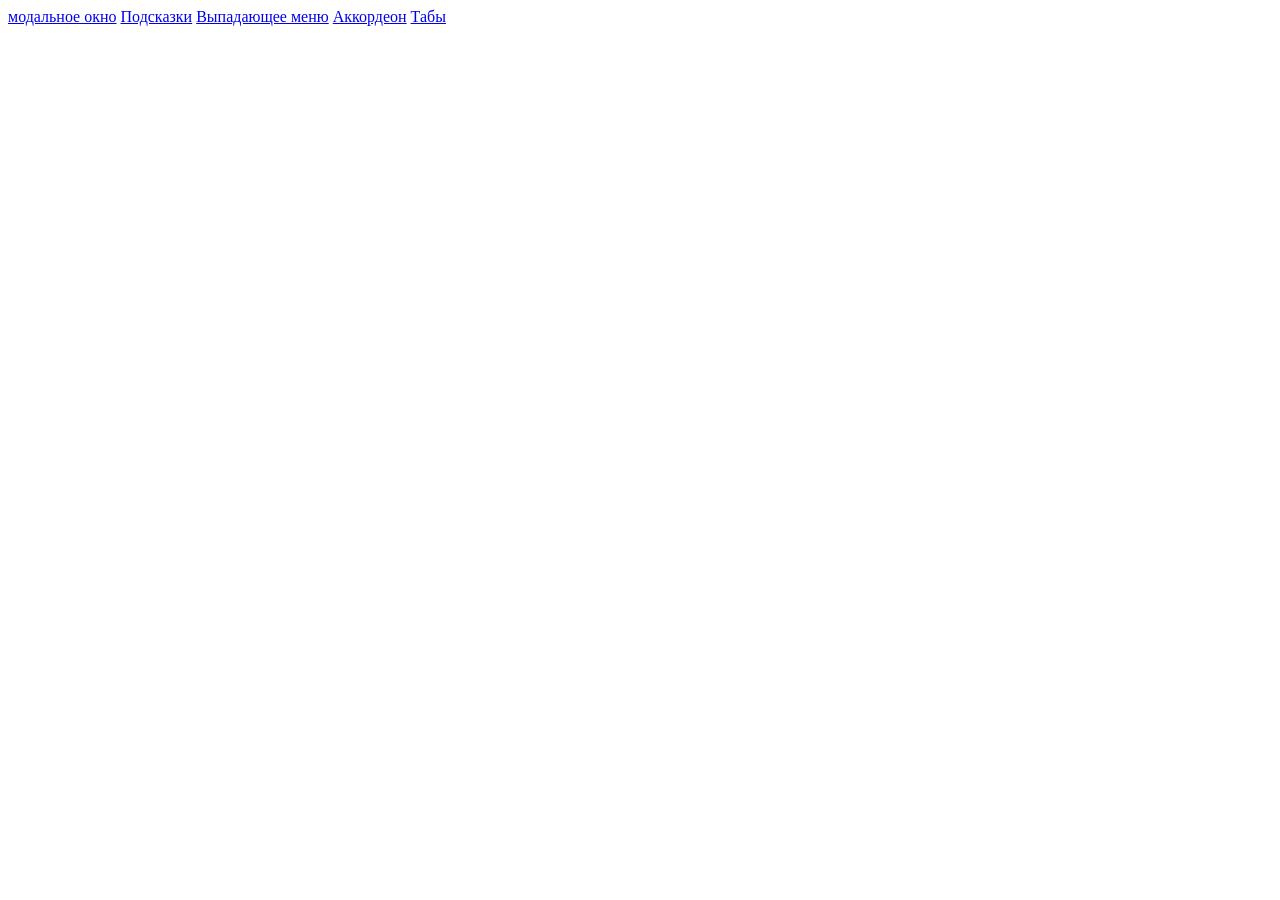
==== index.html @ b57a48e0 "Add files via upload" ====
<!DOCTYPE html>
<html lang="en">
<head>
    <meta charset="UTF-8">
    <meta name="viewport" content="width=device-width, initial-scale=1.0">
    <title>Document</title>
</head>
<body>
    <a href="index1.html">модальное окно</a>
    <a href="index2.html">Подсказки</a>
    <a href="index3.html">Выпадающее меню</a>
    <a href="index4.html">Аккордеон</a>
    <a href="index5.html">Табы</a>
</body>
</html>
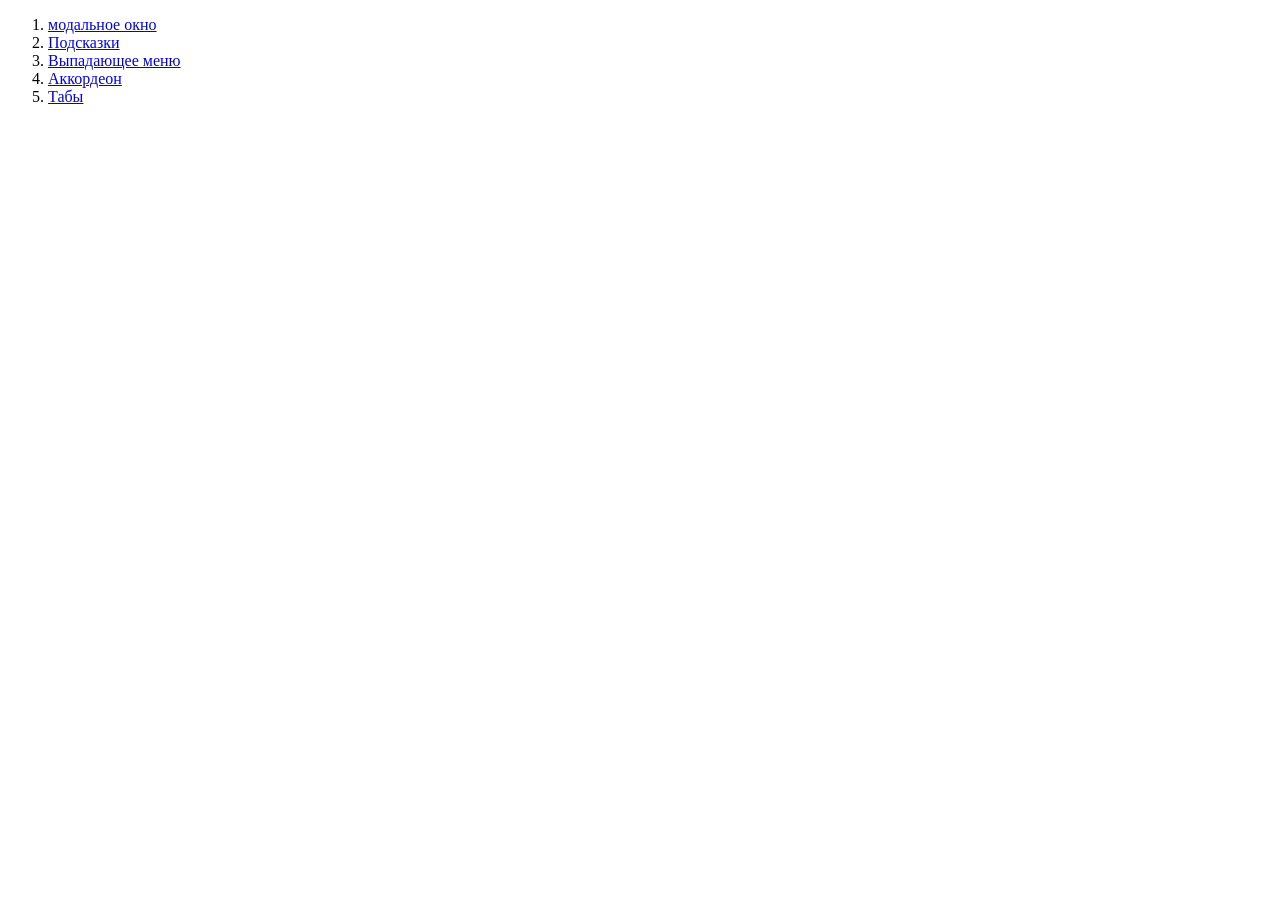
==== commit 8850edca: "Add files via upload" ====
--- a/index.html
+++ b/index.html
@@ -6,10 +6,12 @@
     <title>Document</title>
 </head>
 <body>
-    <a href="index1.html">модальное окно</a>
-    <a href="index2.html">Подсказки</a>
-    <a href="index3.html">Выпадающее меню</a>
-    <a href="index4.html">Аккордеон</a>
-    <a href="index5.html">Табы</a>
+    <ol>
+        <li><a href="index1.html">модальное окно</a></li>
+        <li><a href="index2.html">Подсказки</a></li>
+        <li><a href="index3.html">Выпадающее меню</a></li>
+        <li><a href="index4.html">Аккордеон</a></li>
+        <li><a href="index5.html">Табы</a></li>
+    </ol>
 </body>
 </html>
